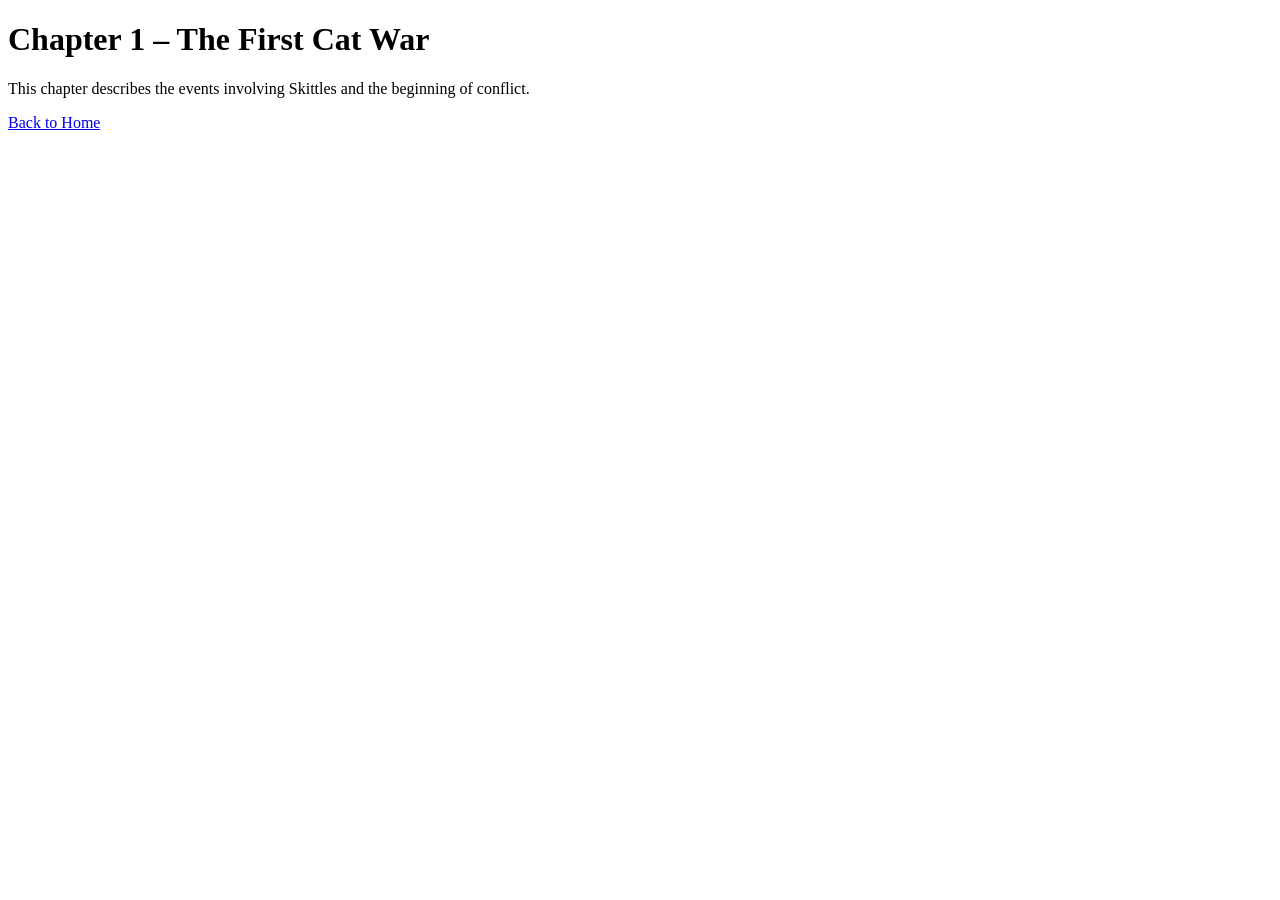
==== chapter1.html @ c38a0d59 "Create chapter1.html" ====
<!DOCTYPE html>
<html>
<head>
  <title>Chapter 1</title>
</head>
<body>

<h1>Chapter 1 – The First Cat War</h1>

<p>
This chapter describes the events involving Skittles and the beginning of conflict.
</p>

<p><a href="index.html">Back to Home</a></p>

</body>
</html>
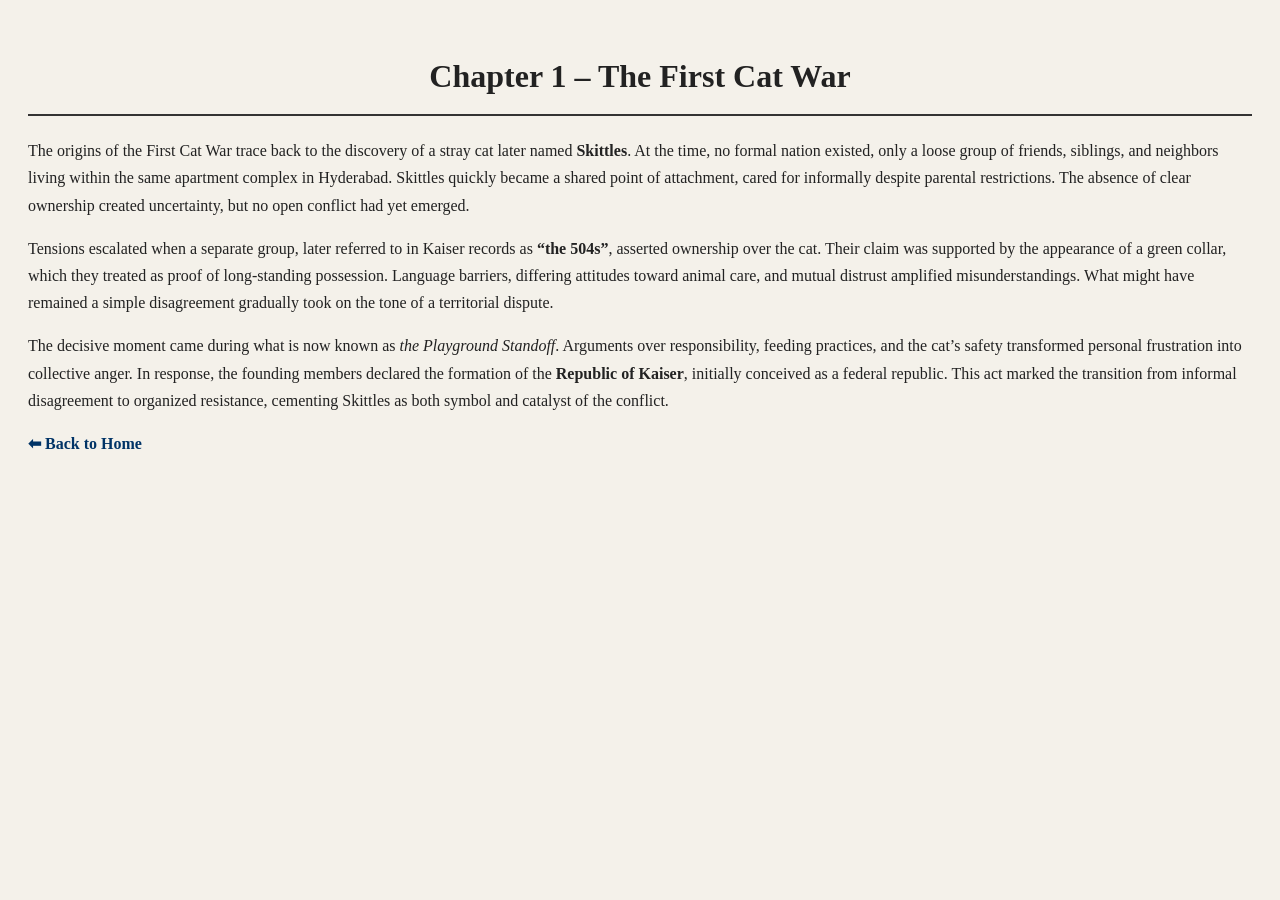
==== commit 2f4f3a98: "chapter1.html" ====
--- a/chapter1.html
+++ b/chapter1.html
@@ -1,17 +1,55 @@
 <!DOCTYPE html>
 <html>
 <head>
-  <title>Chapter 1</title>
+  <title>Chapter 1 – The First Cat War</title>
+  <style>
+    body {
+      font-family: Georgia, serif;
+      background-color: #f4f1ea;
+      color: #222;
+      padding: 20px;
+      line-height: 1.7;
+    }
+    h1 {
+      text-align: center;
+      border-bottom: 2px solid #333;
+      padding-bottom: 10px;
+    }
+    a { color: #003366; font-weight: bold; text-decoration: none; }
+  </style>
 </head>
 <body>
 
 <h1>Chapter 1 – The First Cat War</h1>
 
 <p>
-This chapter describes the events involving Skittles and the beginning of conflict.
+The origins of the First Cat War trace back to the discovery of a stray cat later named
+<strong>Skittles</strong>. At the time, no formal nation existed, only a loose group of friends,
+siblings, and neighbors living within the same apartment complex in Hyderabad.
+Skittles quickly became a shared point of attachment, cared for informally despite
+parental restrictions. The absence of clear ownership created uncertainty, but no open
+conflict had yet emerged.
 </p>
 
-<p><a href="index.html">Back to Home</a></p>
+<p>
+Tensions escalated when a separate group, later referred to in Kaiser records as
+<strong>“the 504s”</strong>, asserted ownership over the cat. Their claim was supported by the
+appearance of a green collar, which they treated as proof of long-standing possession.
+Language barriers, differing attitudes toward animal care, and mutual distrust amplified
+misunderstandings. What might have remained a simple disagreement gradually took on
+the tone of a territorial dispute.
+</p>
+
+<p>
+The decisive moment came during what is now known as <em>the Playground Standoff</em>.
+Arguments over responsibility, feeding practices, and the cat’s safety transformed
+personal frustration into collective anger. In response, the founding members declared
+the formation of the <strong>Republic of Kaiser</strong>, initially conceived as a federal republic.
+This act marked the transition from informal disagreement to organized resistance,
+cementing Skittles as both symbol and catalyst of the conflict.
+</p>
+
+<p><a href="index.html">⬅ Back to Home</a></p>
 
 </body>
 </html>
